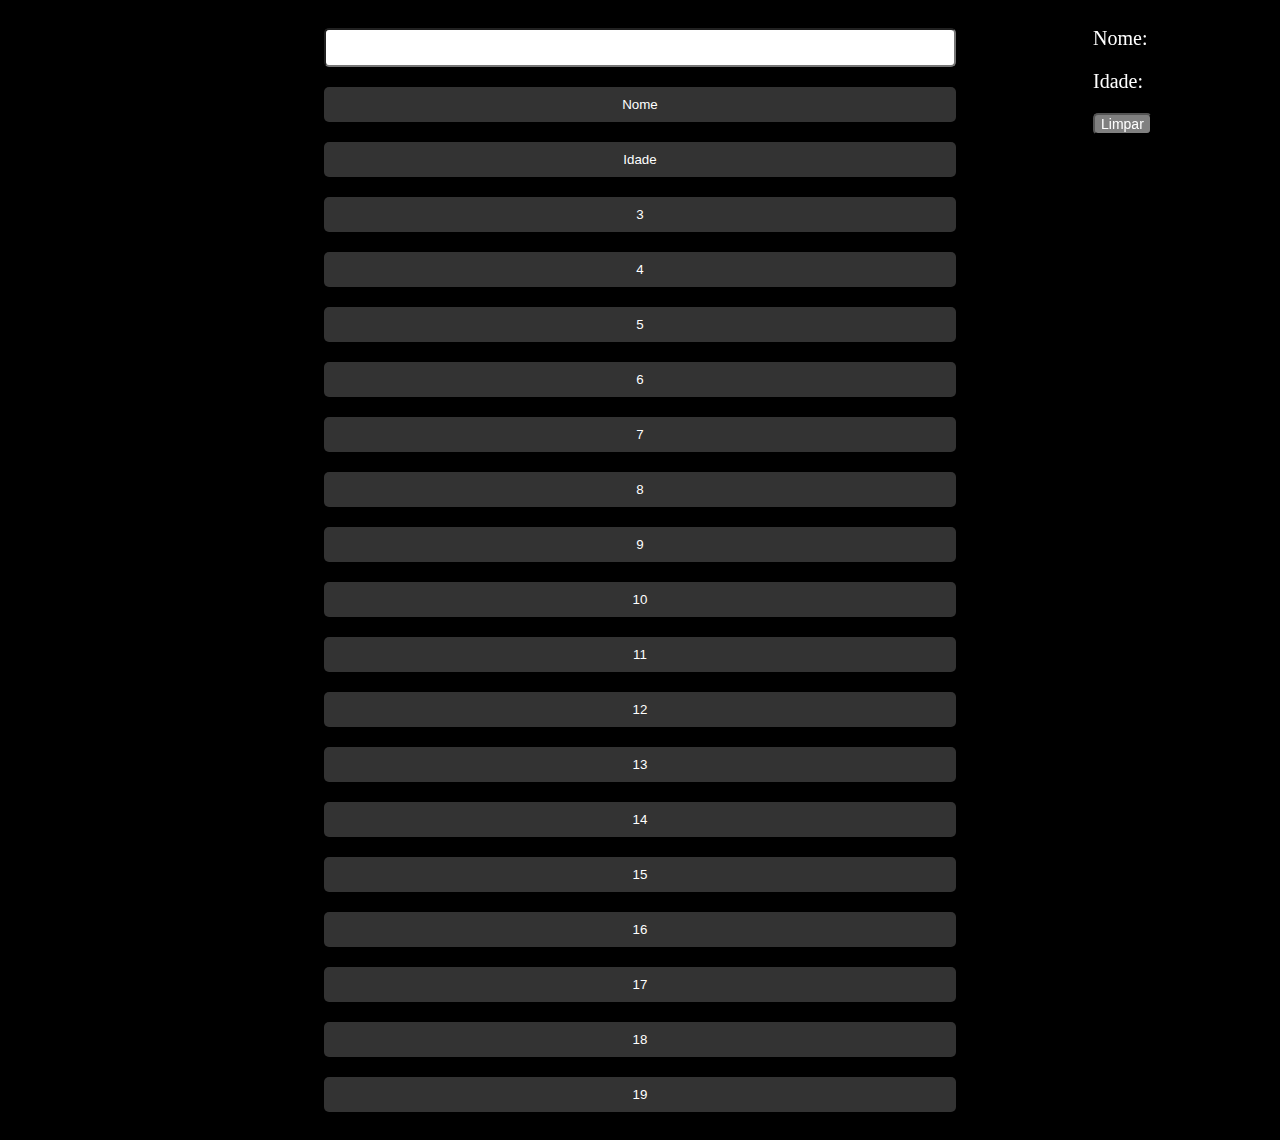
==== Pagina.html @ 94c5b44e "Arquivos de html css e javaScript" ====
<html lang="en">
<head>
    <meta charset="UTF-8">
    <meta name="viewport" content="width=device-width, initial-scale=1.0">
    <link rel="stylesheet" href="style.css">
    <script src="script.js"></script>
    <title>Atividade</title>
</head>
<body>
    <section>
        <div class="padrao">
            <input type="text" id="input">
            <button onclick="guardarNome()" id="nome" >Nome</button>
            <button onclick="guardarIdade()" id="idade">Idade</button>
            <button onclick="mostrarValor(event)">3</button>
            <button onclick="mostrarValor(event)">4</button>
            <button onclick="mostrarValor(event)">5</button>
            <button onclick="mostrarValor(event)">6</button>
            <button onclick="mostrarValor(event)">7</button>
            <button onclick="mostrarValor(event)">8</button>
            <button onclick="mostrarValor(event)">9</button>
            <button onclick="mostrarValor(event)">10</button>
            <button onclick="mostrarValor(event)">11</button>
            <button onclick="mostrarValor(event)">12</button>
            <button onclick="mostrarValor(event)">13</button>
            <button onclick="mostrarValor(event)">14</button>
            <button onclick="mostrarValor(event)">15</button>
            <button onclick="mostrarValor(event)">16</button>
            <button onclick="mostrarValor(event)">17</button>
            <button onclick="mostrarValor(event)">18</button>
            <button onclick="mostrarValor(event)">19</button>
        </div>
        <div class="p">
        <p id="nomeDisplay">Nome: </p>
        <p id="idadeDisplay">Idade: </p>
          <button onclick="limparVariaveis()">Limpar</button>
        </div>
    </section>
    
</body>
</html>
---- style.css ----
body{
    background-color: black;
    color: white;
}
.padrao{
    margin: 0 auto;
    width: 50%;
    padding: 10px;
}
.padrao > input{
    display: grid;
    width: 100%;
    padding: 10px;
    margin: 10px 0;
    border-radius: 5px;
}
.padrao > button{
    width: 100%;
    padding: 10px;
    margin: 10px 0;
    border-radius: 5px;
    background-color: #333;
    color: white;
    border: none;
    cursor:pointer;
}
.p{   
    position: fixed;
    top: 2px;
    left: 85%;
    font-size: 20px;
    padding: 5px;
}
.p > button{
  cursor:pointer;
  color:white;
  background-color:gray;
  border-radius: 5px;
  font-family: Arial, Helvetica, sans-serif;
  font-size: 14px;
  text-align: center;
}
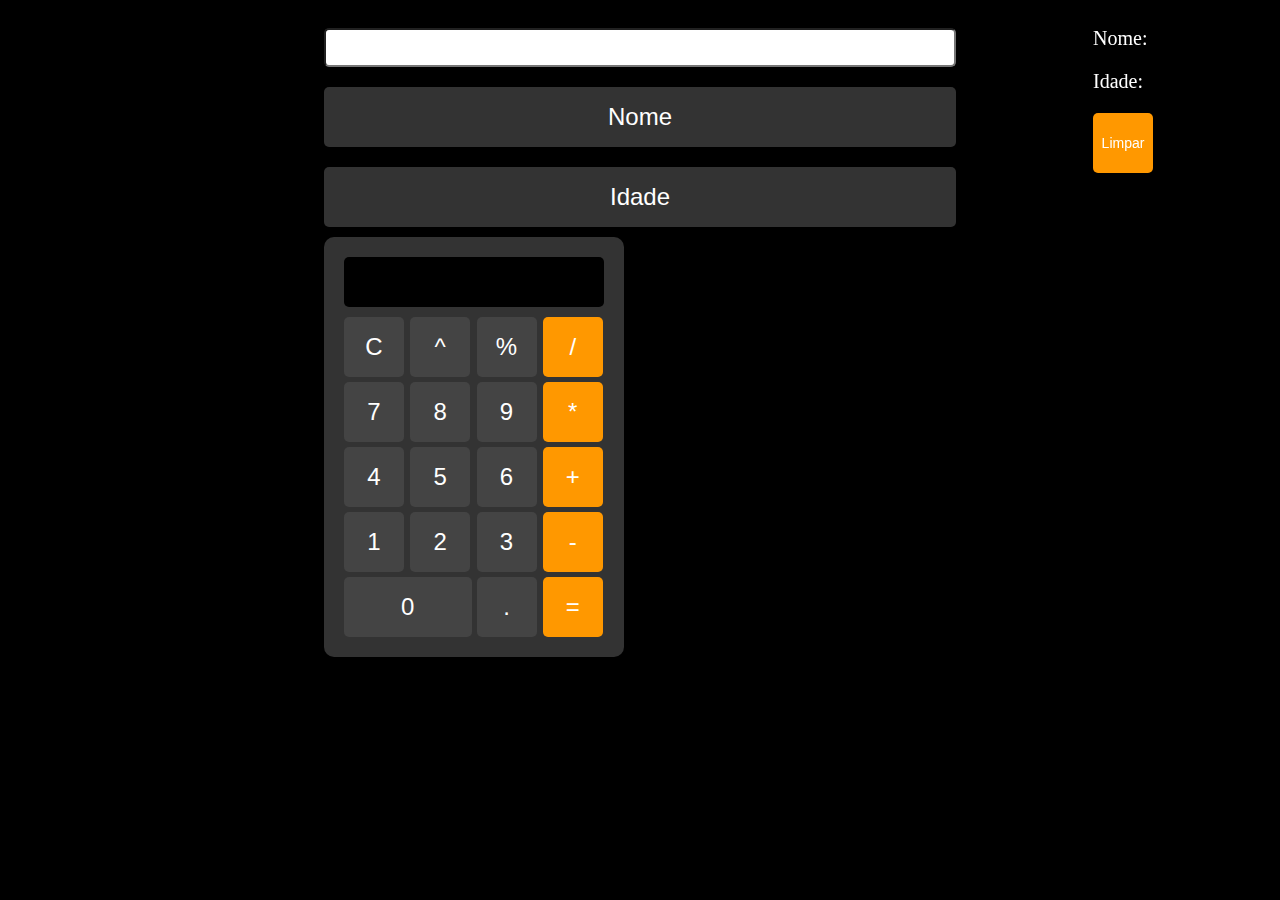
==== commit 4fb6c69e: "calculadora" ====
--- a/Pagina.html
+++ b/Pagina.html
@@ -12,23 +12,34 @@
             <input type="text" id="input">
             <button onclick="guardarNome()" id="nome" >Nome</button>
             <button onclick="guardarIdade()" id="idade">Idade</button>
-            <button onclick="mostrarValor(event)">3</button>
-            <button onclick="mostrarValor(event)">4</button>
-            <button onclick="mostrarValor(event)">5</button>
-            <button onclick="mostrarValor(event)">6</button>
-            <button onclick="mostrarValor(event)">7</button>
-            <button onclick="mostrarValor(event)">8</button>
-            <button onclick="mostrarValor(event)">9</button>
-            <button onclick="mostrarValor(event)">10</button>
-            <button onclick="mostrarValor(event)">11</button>
-            <button onclick="mostrarValor(event)">12</button>
-            <button onclick="mostrarValor(event)">13</button>
-            <button onclick="mostrarValor(event)">14</button>
-            <button onclick="mostrarValor(event)">15</button>
-            <button onclick="mostrarValor(event)">16</button>
-            <button onclick="mostrarValor(event)">17</button>
-            <button onclick="mostrarValor(event)">18</button>
-            <button onclick="mostrarValor(event)">19</button>
+            <div id="calculadora">
+                <input type="text" id="display" disabled>
+                <div id="teclado">
+                    <button onclick="limpar()">C</button>
+                    <button onclick="adicionarValor('^')">  ^  </button>
+                    <button onclick="adicionarValor('%')">  %  </button>
+                    <button onclick="adicionarValor('/')">  /  </button>
+                    
+                    <button onclick="adicionarValor('7')">7</button>
+                    <button onclick="adicionarValor('8')">8</button>
+                    <button onclick="adicionarValor('9')">9</button>
+                    <button onclick="adicionarValor('*')">  *  </button>
+                    
+                    <button onclick="adicionarValor('4')">4</button>
+                    <button onclick="adicionarValor('5')">5</button>
+                    <button onclick="adicionarValor('6')">6</button>
+                    <button onclick="adicionarValor('+')">+</button>
+                    
+                    <button onclick="adicionarValor('1')">1</button>
+                    <button onclick="adicionarValor('2')">2</button>
+                    <button onclick="adicionarValor('3')">3</button>
+                    <button onclick="adicionarValor('-')">  -  </button>
+                    
+                    <button onclick="adicionarValor('0')" class="zero">0</button>
+                    <button onclick="adicionarValor('.')">.</button>
+                    <button onclick="calcular()">=</button>
+                </div>
+            </div>
         </div>
         <div class="p">
         <p id="nomeDisplay">Nome: </p>
--- a/style.css
+++ b/style.css
@@ -39,4 +39,71 @@
   font-family: Arial, Helvetica, sans-serif;
   font-size: 14px;
   text-align: center;
-}+}
+  
+  #calculadora {
+    background: #333;
+    padding: 20px;
+    border-radius: 10px;
+    box-shadow: 0px 4px 10px rgba(0, 0, 0, 0.3);
+    width: 260px;
+    text-align: center;
+  }
+  
+  
+  #display {
+    width: 100%;
+    height: 50px;
+    font-size: 2em;
+    text-align: right;
+    padding: 10px;
+    border: none;
+    outline: none;
+    background: #000;
+    color: #fff;
+    margin-bottom: 10px;
+    border-radius: 5px;
+  }
+  
+  
+  #teclado {
+    display: grid;
+    grid-template-columns: repeat(4, 1fr);
+    gap: 5px;
+  }
+  
+  button {
+    width: 60px;
+    height: 60px;
+    font-size: 1.5em;
+    border: none;
+    cursor: pointer;
+    background: #444;
+    color: #fff;
+    border-radius: 5px;
+    transition: 0.3s;
+  }
+  
+  
+  button:hover {
+    background: #555;
+  }
+  
+  button:active {
+    background: #777;
+  }
+  
+  button.zero {
+    grid-column: span 2;
+    width: 100%;
+  }
+  
+  button:nth-child(4n),
+  button:last-child {
+    background: #ff9800;
+  }
+  
+  button:nth-child(4n):hover,
+  button:last-child:hover {
+    background: #e68900;
+  }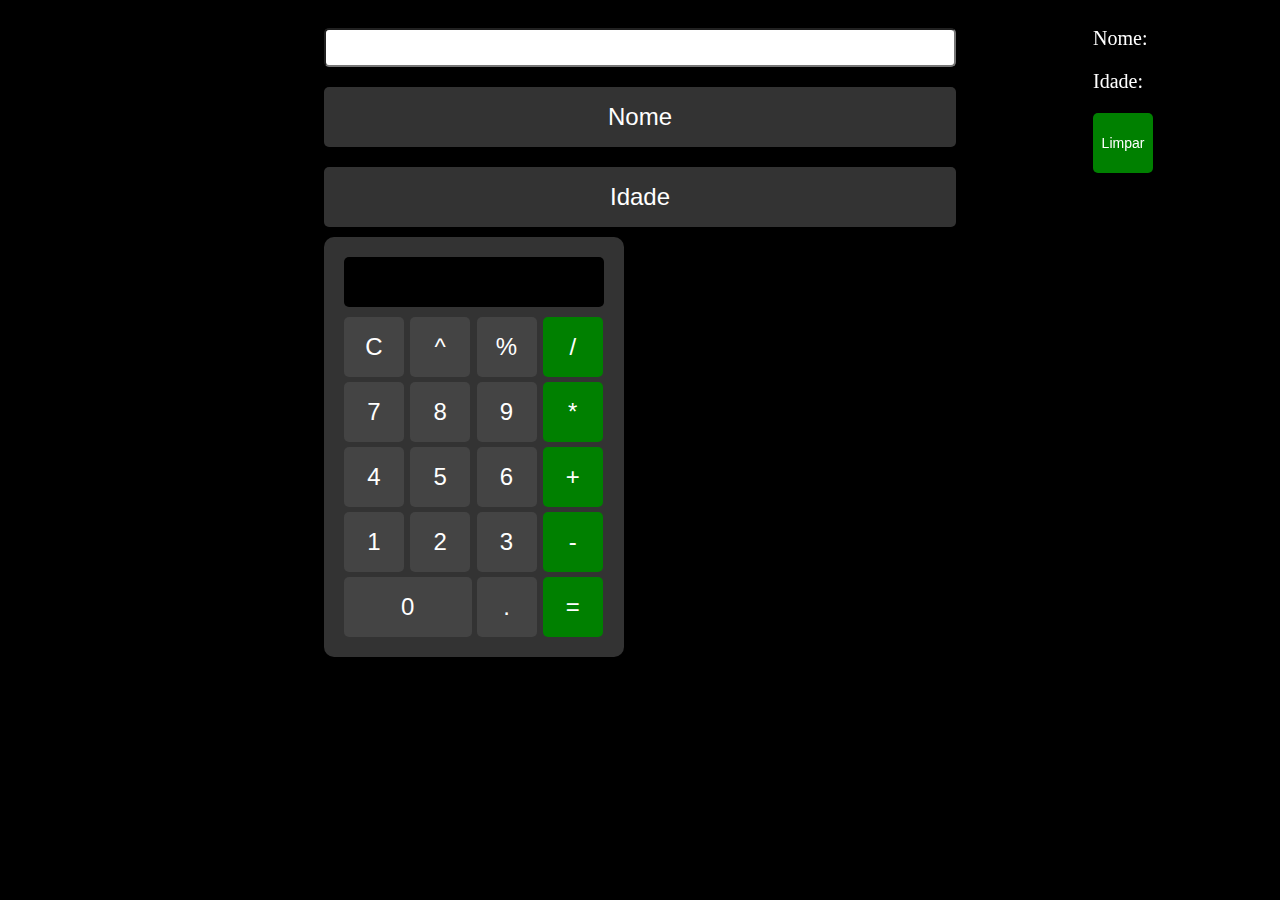
==== commit cd5f4bf5: "Ajuste de finalização da calculadora" ====
--- a/Pagina.html
+++ b/Pagina.html
@@ -1,40 +1,41 @@
 <html lang="en">
+
 <head>
     <meta charset="UTF-8">
     <meta name="viewport" content="width=device-width, initial-scale=1.0">
     <link rel="stylesheet" href="style.css">
-    <script src="script.js"></script>
     <title>Atividade</title>
 </head>
+
 <body>
     <section>
         <div class="padrao">
             <input type="text" id="input">
-            <button onclick="guardarNome()" id="nome" >Nome</button>
+            <button onclick="guardarNome()" id="nome">Nome</button>
             <button onclick="guardarIdade()" id="idade">Idade</button>
             <div id="calculadora">
                 <input type="text" id="display" disabled>
                 <div id="teclado">
                     <button onclick="limpar()">C</button>
-                    <button onclick="adicionarValor('^')">  ^  </button>
-                    <button onclick="adicionarValor('%')">  %  </button>
-                    <button onclick="adicionarValor('/')">  /  </button>
-                    
+                    <button onclick="adicionarValor('^')"> ^ </button>
+                    <button onclick="adicionarValor('%')"> % </button>
+                    <button onclick="adicionarValor('/')"> / </button>
+
                     <button onclick="adicionarValor('7')">7</button>
                     <button onclick="adicionarValor('8')">8</button>
                     <button onclick="adicionarValor('9')">9</button>
-                    <button onclick="adicionarValor('*')">  *  </button>
-                    
+                    <button onclick="adicionarValor('*')"> * </button>
+
                     <button onclick="adicionarValor('4')">4</button>
                     <button onclick="adicionarValor('5')">5</button>
                     <button onclick="adicionarValor('6')">6</button>
                     <button onclick="adicionarValor('+')">+</button>
-                    
+
                     <button onclick="adicionarValor('1')">1</button>
                     <button onclick="adicionarValor('2')">2</button>
                     <button onclick="adicionarValor('3')">3</button>
-                    <button onclick="adicionarValor('-')">  -  </button>
-                    
+                    <button onclick="adicionarValor('-')"> - </button>
+
                     <button onclick="adicionarValor('0')" class="zero">0</button>
                     <button onclick="adicionarValor('.')">.</button>
                     <button onclick="calcular()">=</button>
@@ -42,11 +43,13 @@
             </div>
         </div>
         <div class="p">
-        <p id="nomeDisplay">Nome: </p>
-        <p id="idadeDisplay">Idade: </p>
-          <button onclick="limparVariaveis()">Limpar</button>
+            <p id="nomeDisplay">Nome: </p>
+            <p id="idadeDisplay">Idade: </p>
+            <button onclick="limparVariaveis()">Limpar</button>
         </div>
+        <script src="script.js"></script>
     </section>
-    
+
 </body>
+
 </html>--- a/style.css
+++ b/style.css
@@ -1,109 +1,114 @@
-body{
-    background-color: black;
-    color: white;
+body {
+  background-color: black;
+  color: white;
 }
-.padrao{
-    margin: 0 auto;
-    width: 50%;
-    padding: 10px;
+
+.padrao {
+  margin: 0 auto;
+  width: 50%;
+  padding: 10px;
 }
-.padrao > input{
-    display: grid;
-    width: 100%;
-    padding: 10px;
-    margin: 10px 0;
-    border-radius: 5px;
+
+.padrao>input {
+  display: grid;
+  width: 100%;
+  padding: 10px;
+  margin: 10px 0;
+  border-radius: 5px;
 }
-.padrao > button{
-    width: 100%;
-    padding: 10px;
-    margin: 10px 0;
-    border-radius: 5px;
-    background-color: #333;
-    color: white;
-    border: none;
-    cursor:pointer;
+
+.padrao>button {
+  width: 100%;
+  padding: 10px;
+  margin: 10px 0;
+  border-radius: 5px;
+  background-color: #333;
+  color: white;
+  border: none;
+  cursor: pointer;
 }
-.p{   
-    position: fixed;
-    top: 2px;
-    left: 85%;
-    font-size: 20px;
-    padding: 5px;
+
+.p {
+  position: fixed;
+  top: 2px;
+  left: 85%;
+  font-size: 20px;
+  padding: 5px;
 }
-.p > button{
-  cursor:pointer;
-  color:white;
-  background-color:gray;
+
+.p>button {
+  cursor: pointer;
+  color: white;
+  background-color: gray;
   border-radius: 5px;
   font-family: Arial, Helvetica, sans-serif;
   font-size: 14px;
   text-align: center;
 }
-  
-  #calculadora {
-    background: #333;
-    padding: 20px;
-    border-radius: 10px;
-    box-shadow: 0px 4px 10px rgba(0, 0, 0, 0.3);
-    width: 260px;
-    text-align: center;
-  }
-  
-  
-  #display {
-    width: 100%;
-    height: 50px;
-    font-size: 2em;
-    text-align: right;
-    padding: 10px;
-    border: none;
-    outline: none;
-    background: #000;
-    color: #fff;
-    margin-bottom: 10px;
-    border-radius: 5px;
-  }
-  
-  
-  #teclado {
-    display: grid;
-    grid-template-columns: repeat(4, 1fr);
-    gap: 5px;
-  }
-  
-  button {
-    width: 60px;
-    height: 60px;
-    font-size: 1.5em;
-    border: none;
-    cursor: pointer;
-    background: #444;
-    color: #fff;
-    border-radius: 5px;
-    transition: 0.3s;
-  }
-  
-  
-  button:hover {
-    background: #555;
-  }
-  
-  button:active {
-    background: #777;
-  }
-  
-  button.zero {
-    grid-column: span 2;
-    width: 100%;
-  }
-  
-  button:nth-child(4n),
-  button:last-child {
-    background: #ff9800;
-  }
-  
-  button:nth-child(4n):hover,
-  button:last-child:hover {
-    background: #e68900;
-  }+
+#calculadora {
+  background: #333;
+  padding: 20px;
+  border-radius: 10px;
+  box-shadow: 0px 4px 10px rgba(0, 0, 0, 0.3);
+  width: 260px;
+  text-align: center;
+}
+
+
+#display {
+  width: 100%;
+  height: 50px;
+  font-size: 2em;
+  text-align: right;
+  padding: 10px;
+  border: none;
+  outline: none;
+  background: #000;
+  color: #fff;
+  margin-bottom: 10px;
+  border-radius: 5px;
+}
+
+
+#teclado {
+  display: grid;
+  grid-template-columns: repeat(4, 1fr);
+  gap: 5px;
+}
+
+button {
+  width: 60px;
+  height: 60px;
+  font-size: 1.5em;
+  border: none;
+  cursor: pointer;
+  background: #444;
+  color: #fff;
+  border-radius: 5px;
+  transition: 0.3s;
+}
+
+
+button:hover {
+  background: #555;
+}
+
+button:active {
+  background: #777;
+}
+
+button.zero {
+  grid-column: span 2;
+  width: 100%;
+}
+
+button:nth-child(4n),
+button:last-child {
+  background: green;
+}
+
+button:nth-child(4n):hover,
+button:last-child:hover {
+  background: greenyellow;
+}